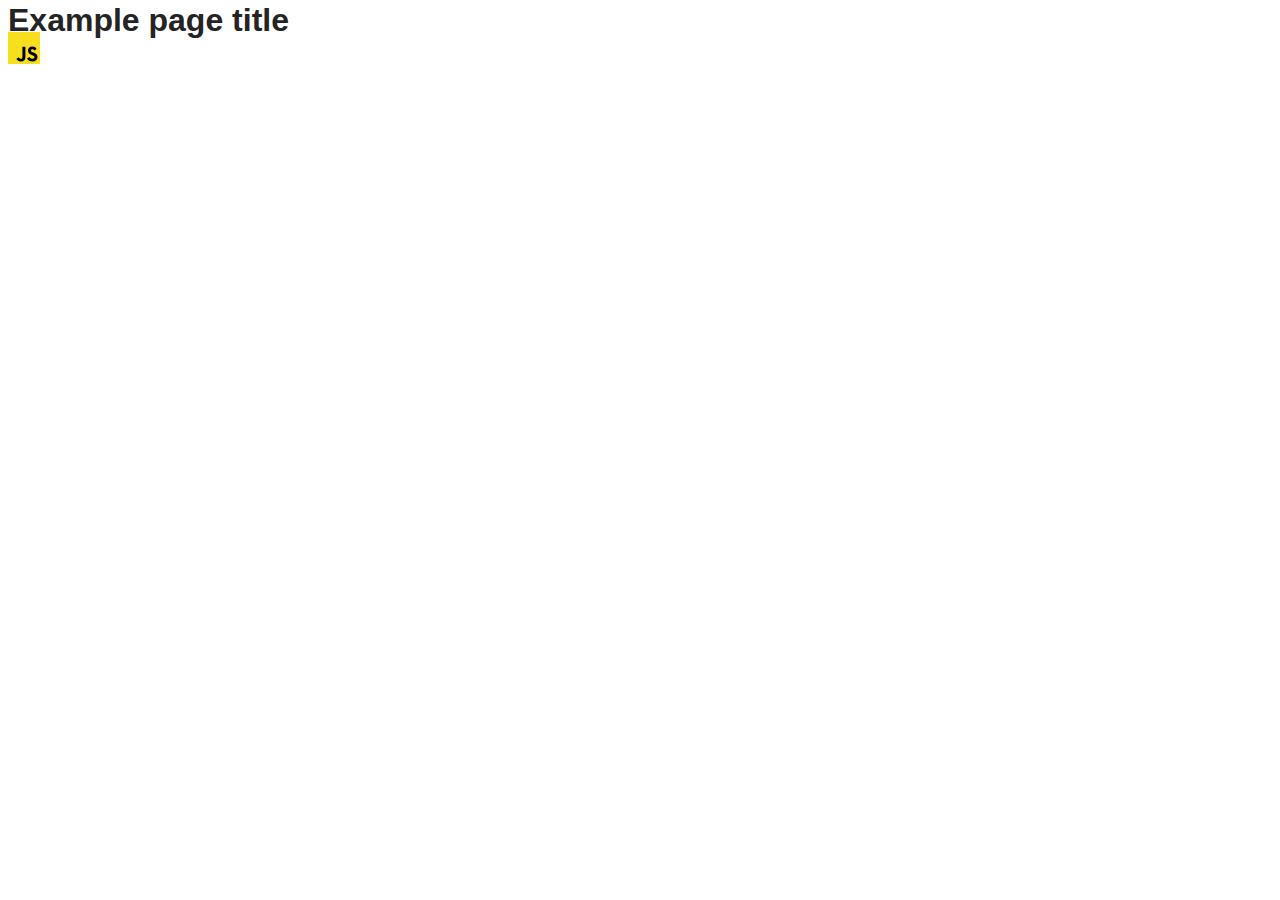
==== src/index.html @ 3aab1f2f "Initial commit" ====
<!DOCTYPE html>
<html lang="en">
  <head>
    <meta charset="UTF-8" />
    <link rel="icon" type="image/svg+xml" href="/favicon.svg" />
    <meta name="viewport" content="width=device-width, initial-scale=1.0" />
    <title>Vanilla App Template</title>
    <link rel="stylesheet" href="./css/styles.css" />
  </head>
  <body>
    <load ="partials/header.html" />

    <section>
      <h1>Example page title</h1>
      <!-- Path to images as from index.html file -->
      <img src="./img/javascript.svg" alt="" />
    </section>

    <!-- Loads the specified .html file -->
    <load ="partials/vite-promo.html" />

    <script type="module" src="./main.js"></script>
  </body>
</html>
---- src/css/styles.css ----
/**
  |============================
  | include css partials with
  | default @import url()
  |============================
*/
@import url('./reset.css');
@import url('./vite-promo.css');
@import url('./header.css');

:root {
  font-family: Inter, Avenir, Helvetica, Arial, sans-serif;
  font-size: 16px;
  line-height: 24px;
  font-weight: 400;

  color: #242424;
  background-color: rgba(255, 255, 255, 0.87);

  font-synthesis: none;
  text-rendering: optimizeLegibility;
  -webkit-font-smoothing: antialiased;
  -moz-osx-font-smoothing: grayscale;
  -webkit-text-size-adjust: 100%;
}
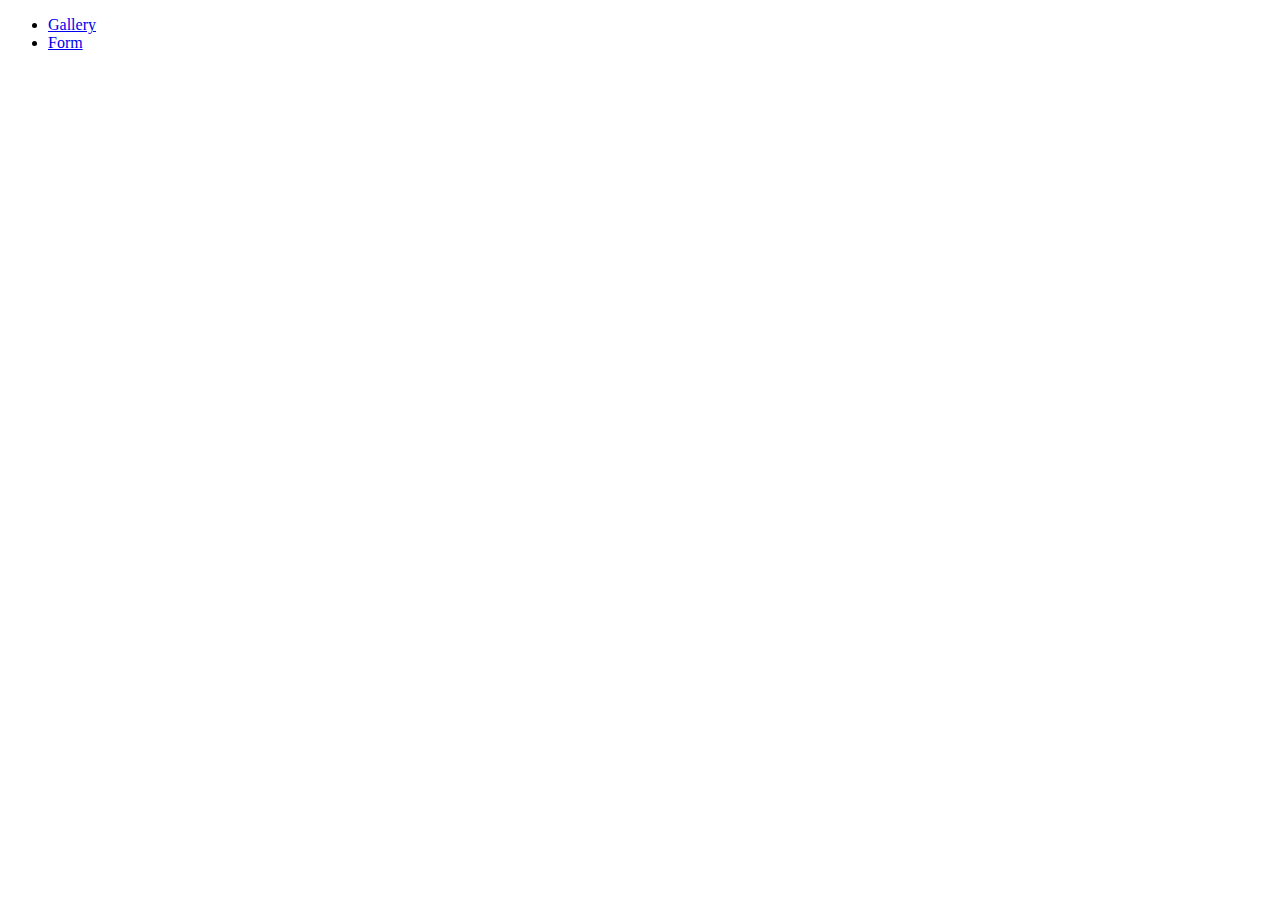
==== commit 905b42eb: "hw9" ====
--- a/src/index.html
+++ b/src/index.html
@@ -1,24 +1,21 @@
 <!DOCTYPE html>
 <html lang="en">
-  <head>
-    <meta charset="UTF-8" />
-    <link rel="icon" type="image/svg+xml" href="/favicon.svg" />
-    <meta name="viewport" content="width=device-width, initial-scale=1.0" />
-    <title>Vanilla App Template</title>
-    <link rel="stylesheet" href="./css/styles.css" />
-  </head>
-  <body>
-    <load ="partials/header.html" />
 
-    <section>
-      <h1>Example page title</h1>
-      <!-- Path to images as from index.html file -->
-      <img src="./img/javascript.svg" alt="" />
-    </section>
+<head>
+  <meta charset="UTF-8" />
+  <link rel="icon" type="image/svg+xml" href="/favicon.svg" />
+  <meta name="viewport" content="width=device-width, initial-scale=1.0" />
+  <title>Vanilla App Template</title>
+  <!-- <link rel="stylesheet" href="./css/styles.css" />
+  <link rel="stylesheet" href="./css/gallery.css" />
+  <link rel="stylesheet" href="./css/gallery.css" /> -->
+</head>
 
-    <!-- Loads the specified .html file -->
-    <load ="partials/vite-promo.html" />
+<body>
+  <ul>
+    <li><a href="./1-gallery.html">Gallery</a></li>
+    <li><a href="./2-form.html">Form</a></li>
+  </ul>
+</body>
 
-    <script type="module" src="./main.js"></script>
-  </body>
-</html>
+</html>--- a/src/css/gallery.css
+++ b/src/css/gallery.css
@@ -0,0 +1,19 @@
+.gallery {
+    display: flex;
+    gap: 24px;
+    flex-wrap: wrap;
+}
+
+.gallery-item {
+    flex-basis: calc((100% - 48px) / 3);
+}
+
+.gallery-image {
+    width: 100%;
+    height: auto;
+    transition: transform 0.3s ease-in-out;
+}
+
+.gallery-image:hover {
+    transform: scale(1.04);
+}--- a/src/css/gallery.css
+++ b/src/css/gallery.css
@@ -0,0 +1,19 @@
+.gallery {
+    display: flex;
+    gap: 24px;
+    flex-wrap: wrap;
+}
+
+.gallery-item {
+    flex-basis: calc((100% - 48px) / 3);
+}
+
+.gallery-image {
+    width: 100%;
+    height: auto;
+    transition: transform 0.3s ease-in-out;
+}
+
+.gallery-image:hover {
+    transform: scale(1.04);
+}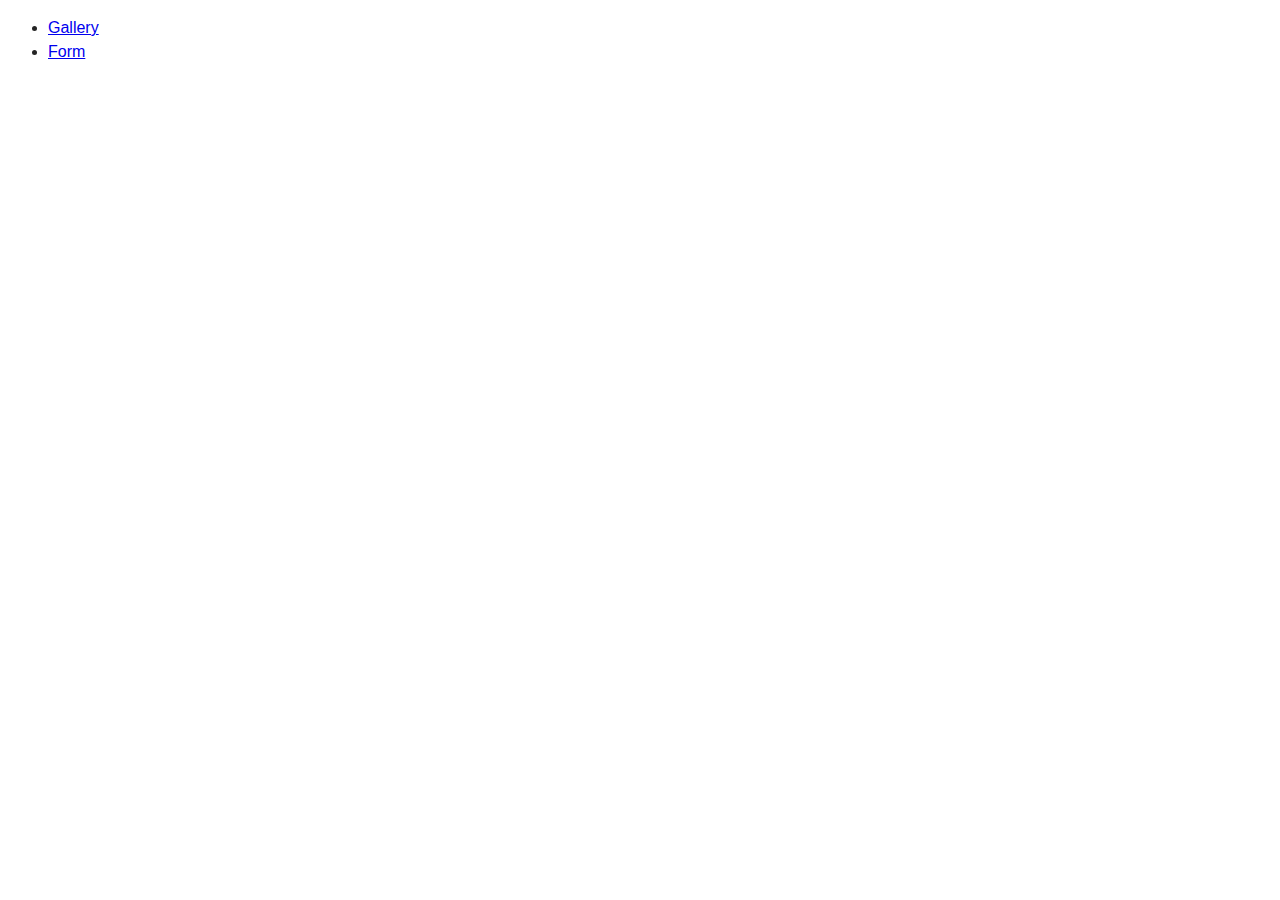
==== commit aac7f5ce: "Update index.html" ====
--- a/src/index.html
+++ b/src/index.html
@@ -6,9 +6,9 @@
   <link rel="icon" type="image/svg+xml" href="/favicon.svg" />
   <meta name="viewport" content="width=device-width, initial-scale=1.0" />
   <title>Vanilla App Template</title>
-  <!-- <link rel="stylesheet" href="./css/styles.css" />
+  <link rel="stylesheet" href="./css/styles.css" />
   <link rel="stylesheet" href="./css/gallery.css" />
-  <link rel="stylesheet" href="./css/gallery.css" /> -->
+  <link rel="stylesheet" href="./css/gallery.css" />
 </head>
 
 <body>
